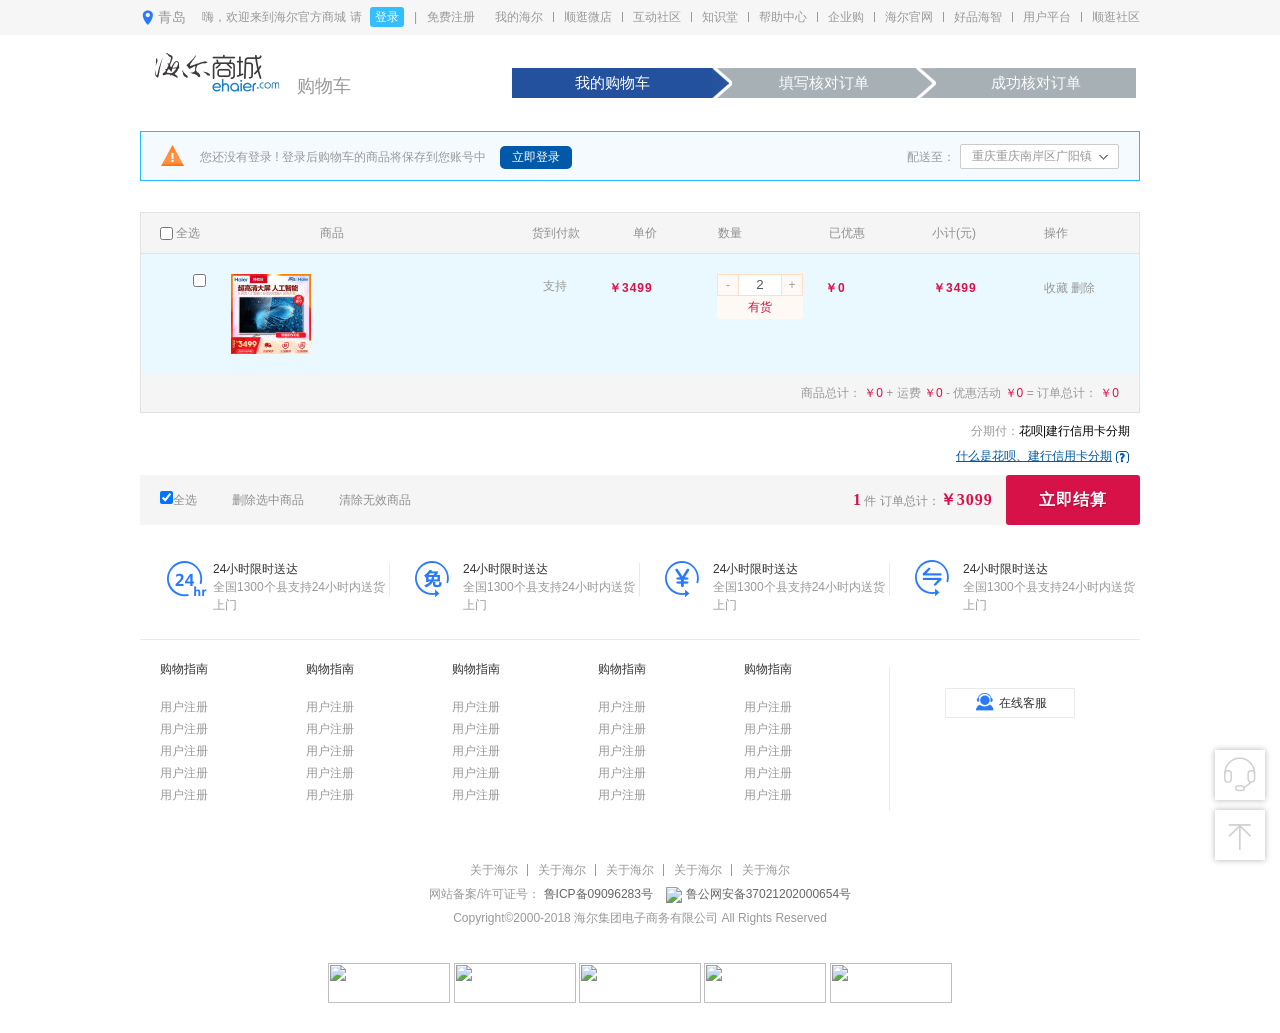
==== html/cartlist.html @ 0f706707 "first commit" ====
<!DOCTYPE html>
<html>
	<head>
		<meta charset="UTF-8">
		<title>购物车提示</title>
		<link rel="stylesheet" type="text/css" href="../css/index.css"/>
		<link rel="stylesheet" type="text/css" href="../css/content.css"/>
		<link rel="stylesheet" type="text/css" href="../css/cartlist.css"/>
	</head>
	<body>
		<!-- topbar  -->
		<div class="topbar">
			<div class="centerCon">
				<div class="location">
					<i></i>
					<span>青岛</span>
				</div>
				<ul class="topnav">
					<li class="li-login">嗨，欢迎来到海尔官方商城  请  <a href="login.html" target="_blank" class="login">登录</a>
						&nbsp;&nbsp;|&nbsp;&nbsp;
						<a href="register.html" target="_blank" class="register">免费注册</a>
					</li>
					<li><a href="#" target="_blank">我的海尔</a></li>
					<li class="links-ver"></li>
					<li><a href="#" target="_blank">顺逛微店</a></li>
					<li class="links-ver"></li>
					<li><a href="#" target="_blank">互动社区</a></li>
					<li class="links-ver"></li>
					<li><a href="konwledge.html" target="_blank">知识堂</a></li>
					<li class="links-ver"></li>
					<li><a href="#" target="_blank">帮助中心</a></li>
					<li class="links-ver"></li>
					<li><a href="enterprise.html" target="_blank">企业购</a></li>
					<li class="links-ver"></li>
					<li><a href="#" target="_blank">海尔官网</a></li>
					<li class="links-ver"></li>
					<li><a href="#" target="_blank">好品海智</a></li>
					<li class="links-ver"></li>
					<li><a href="#" target="_blank">用户平台</a></li>
					<li class="links-ver"></li>
					<li><a href="#" target="_blank">顺逛社区</a></li>
				</ul>
			</div>
		</div>
		<!-- header  -->
		<div class="head-wrap">
			<div class="centerCon">
				<div class="h1-site">
					<h1>
						<a href="#" title="海尔商城-买家电更省心" class="a-logo">
							<img src="../img/index/logo.png" alt="海尔商城-买家电更省心" style="width: 125px;height: 39px;"/>
						</a>
						<span class="s-slogo">
							购物车
						</span>
					</h1>
				</div>
				<div class="shopping-process">
					<div class="my-shopping">
						我的购物车
					</div>
					<span class="shopping-img"></span>
					<div class="my-order">
						填写核对订单
					</div>
					<span class="order-img"></span>
					<div class="my-success">
						成功核对订单
					</div>
				</div>
				
			</div>
		</div>
		<!--logining-->
		<div class="logining">
			<div class="centerCon">
				<div class="logining-up">
					<div class="logining-up-hd">
						<span class="l-img"></span>
						<span class="l-word">您还没有登录 ! 登录后购物车的商品将保存到您账号中</span>
						<span class="login-in">立即登录</span>
					</div>
					<div class="dispatching">
						<span>配送至：</span>
						<div class="area">重庆重庆南岸区广阳镇</div>
						<div class="classfiy">
							<div class="region clearfix">
								<div class="region-top">
									<span class="r-bg">广东</span>
									<span class="r-sq">揭阳</span>
									<span class="r-cq">惠来</span>
									<span class="r-rg">龙江</span>
								</div>
							</div>
							<div class="tags">
								<div class="provice current">
									<ul>
										<li>广东</li>
									</ul>
								</div>
								<div class="city">
									<ul>
										<li>揭阳</li>
									</ul>
								</div>
								<div class="country">
									<ul>
										<li>惠来</li>
									</ul>
								</div>
								<div class="regions">
									<ul>
										<li>龙江</li>
									</ul>
								</div>
							</div>
						</div>
					</div>
				</div>
			</div>
		</div>
		
		<!--new-list-->	
		<div class="new-list">
			<div class="centerCon">
				<div class="list-from">
					<div class="form-head">
						<ul>
							<li class="all-select"><input type="checkbox"/>全选</li>
							<li class="wares">商品</li>
							<li class="show-have">货到付款</li>
							<li class="shopping-cost">单价</li>
							<li class="quanlity">数量</li>
							<li class="benifit">已优惠</li>
							<li class="tatol-money">小计(元)</li>
							<li class="handle">操作</li>
						</ul>
					</div>
					<div class="form-body">
						<div class="list-check">
							<input type="checkbox" name="" id="" value="" />
						</div>
						<div class="g-details">
							<a href="#"><img src="../img/cartlist/list01.jpg" width="80px"/></a>
						</div>
						<div class="showHave">
							支持
						</div>
						<div class="unitPrice">
							￥3499
						</div>
						<div class="l-number">
							<div class="number-input">
				
        						<em class="list-sub">-</em>
        						<input type="text" value="2"/>
        						<em class="list-add">+</em>
        					
							</div>
							<div class="only">
								有货
							</div>
						</div>
						<div class="sub-total">
							￥0
						</div>
						<div class="all-total">
							￥3499
						</div>
						<div class="operation">
							<em>收藏</em>
							<strong>删除</strong>
						</div>
					</div>
					<div class="form-total">
						<div class="l-total">
							商品总计：
							<i>￥0</i>
							+ 运费
							<i>￥0</i>
							- 优惠活动
							<i>￥0</i>
							= 订单总计：
							<i>￥0</i>
						</div>
					</div>
				</div>
				<div class="huabei">
					<p><span>分期付：</span><span class="s-huabei">花呗|建行信用卡分期</span></p>
					<div class="a-huabei">
						<a href="#">什么是花呗、建行信用卡分期
							<div class="huabei-what">
								<em class="arrow-bg"></em>
								<p>
									<em>花呗分期</em>
									是阿里集团旗下蚂蚁小贷提供的先消费后分期还款的网购服务，您将进入支付宝的页面，完成最后的支付。
								</p>
								<p>
									<em>建行信用卡分期</em>
									是阿里集团旗下蚂蚁（需500元以上）使用的建行信用卡，支付安全由建行保障。归还方式也是与普通信用卡还款方式一致。由建行统一对用户解释和负责。小贷提供的先消费后分期还款的网购服务，您将进入支付宝的页面，完成最后的支付。
								</p>
						    </div>
						</a>
						
					</div>
				</div>
				<div class="banlance">
					<div class="banlance-left">
						<p class="Selectionping"><input type="checkbox" id="tag_box-1" checked="checked">全选</p>
						<p class="delShopping">删除选中商品</p>
						<p class="Invalidping">清除无效商品</p>
					</div>
					<div class="banlance-right">
						<div class="balance-right">
							<a class="conflict_Color">1</a> 件 订单总计：<a class="prace_all">￥3099</a>
							<a class="all-color">立即结算</a>
						</div>
					</div>
				</div>
			</div>
		</div>
		<!--footer--> 
        <div class="footer">
			<div class="centerCon">
				<div class="footerTop">
					<ul class="clearfix">
						<li>
							<a href="#">
								<i class="ico1"></i>
								<span>24小时限时送达</span>
								<p>全国1300个县支持24小时内送货上门</p>
							</a>
							<span></span>
						</li>
						<li>
							<a href="#">
								<i class="ico2"></i>
								<span>24小时限时送达</span>
								<p>全国1300个县支持24小时内送货上门</p>
							</a>
							<span></span>
						</li>
						<li>
							<a href="#">
								<i class="ico3"></i>
								<span>24小时限时送达</span>
								<p>全国1300个县支持24小时内送货上门</p>
							</a>
							<span></span>
						</li>
						<li>
							<a href="#">
								<i class="ico4"></i>
								<span>24小时限时送达</span>
								<p>全国1300个县支持24小时内送货上门</p>
							</a>
						</li>
					</ul>
				</div>
				<div class="footerCenter">
					<div class="service-help">
						<span></span>
						<dl>
							<dt>购物指南</dt>
							<dd><a href="#">用户注册</a></dd>
							<dd><a href="#">用户注册</a></dd>
							<dd><a href="#">用户注册</a></dd>
							<dd><a href="#">用户注册</a></dd>
							<dd><a href="#">用户注册</a></dd>
						</dl>
						<dl>
							<dt>购物指南</dt>
							<dd><a href="#">用户注册</a></dd>
							<dd><a href="#">用户注册</a></dd>
							<dd><a href="#">用户注册</a></dd>
							<dd><a href="#">用户注册</a></dd>
							<dd><a href="#">用户注册</a></dd>
						</dl>
						<dl>
							<dt>购物指南</dt>
							<dd><a href="#">用户注册</a></dd>
							<dd><a href="#">用户注册</a></dd>
							<dd><a href="#">用户注册</a></dd>
							<dd><a href="#">用户注册</a></dd>
							<dd><a href="#">用户注册</a></dd>
						</dl>
						<dl>
							<dt>购物指南</dt>
							<dd><a href="#">用户注册</a></dd>
							<dd><a href="#">用户注册</a></dd>
							<dd><a href="#">用户注册</a></dd>
							<dd><a href="#">用户注册</a></dd>
							<dd><a href="#">用户注册</a></dd>
						</dl>
						<dl>
							<dt>购物指南</dt>
							<dd><a href="#">用户注册</a></dd>
							<dd><a href="#">用户注册</a></dd>
							<dd><a href="#">用户注册</a></dd>
							<dd><a href="#">用户注册</a></dd>
							<dd><a href="#">用户注册</a></dd>
						</dl>
					</div>
					<div class="about-inf">
						<a href="#">
							<i></i>
							<span>在线客服</span>
						</a>
					</div>
				</div>
			</div>
		</div>
		<!-- copyright-mode -->
		<div class="copyright-mode">
			<div class="centerCon">
				<ul class="a-links">
					<li>
						<a href="#">关于海尔</a>
						<span></span>
					</li>
					<li>
						<a href="#">关于海尔</a>
						<span></span>
					</li>
					<li>
						<a href="#">关于海尔</a>
						<span></span>
					</li>
					<li>
						<a href="#">关于海尔</a>
						<span></span>
					</li>
					<li>
						<a href="#">关于海尔</a>
					</li>
				</ul>
				<p class="number">
					网站备案/许可证号：
					<a href="#">鲁ICP备09096283号</a>
					<img src="img/index/ghs.png"/>
					<a href="#"> 鲁公网安备37021202000654号</a>
				</p>
				<p class="number1">Copyright©2000-2018 海尔集团电子商务有限公司 All Rights Reserved</p>
				<p class="p-all-honor">
					<a href="#"><img src="img/index/imformation.png"/></a>
					<a href="#"><img src="img/index/information01.png"/></a>
					<a href="#"><img src="img/index/trademark.jpg"/></a>
					<a href="#"><img src="img/index/zhifubao.png"/></a>
					<a href="#"><img src="img/index/rz.jpg"/></a>
				</p>
			</div>
		</div>
		<!-- tipbar -->
		<div class="tipbar">
			<a href="#"></a>
			<a href="#"></a>
		</div>
		
		<script src="../js/jquery-3.2.1.min.js" type="text/javascript" charset="utf-8"></script>
		<script src="../js/index.js" type="text/javascript" charset="utf-8"></script>
		<script src="../js/cartlist.js" type="text/javascript" charset="utf-8"></script>
	
	</body>
</html>
---- css/index.css ----
body{
	font: 12px/1.5 Microsoft YaHei,tahoma,arial,Hiragino Sans GB,\\5b8b\4f53,sans-serif;
	color: #999;
	background: #f2f2f2;
}
*{
	padding: 0;
	margin: 0;
}
a{
	text-decoration: none;
	color: #999;
}
li{
	list-style: none;
}
img{
	border: none;
}
/*版心居中*/
.center{
	width: 1190px;
	margin: 0 auto;
}
/*清除浮动*/
.clearfix{
	zoom: 1;
}
.clearfix:after{
	content: '';
	clear: both;
	display: block;
}
/*mod头部*/
.mod-hd{
	height: 60px;
    line-height: 60px;
    border-radius: 10px 10px 0 0;
    padding: 0 18px;
    color: white;
}
.mod-bd{
	padding: 10px;
	background: white;
	overflow: hidden;
}	
/*横线，竖线*/
.fake-border-h,.fake-border-v{
	position: absolute;
    overflow: hidden;
    background-color: #eaeaea;
    z-index: 10;
}

/*topbar*/
.topbar{
	height: 35px;
	background-color: #f6f6f6;
	line-height: 35px;
}
.topbar a:hover{
	color: #2979ff;
}
.topbar .location{
	float: left;
}
.topbar .location i{
	display:inline-block;
	width: 15px;
    height: 20px;
	background: url(../img/index/index_new_icos.png) no-repeat 0 -1px;
	vertical-align: middle;
}
.topbar .location span{
	display:inline-block;
	font-size: 14px;
}
/*topnav*/

.topnav{
	float: right;
}

.topnav li.li-login{
	margin-right: 20px;
}
.topnav .login{
	display: inline-blockblock;
	padding: 3px 5px;
	background-color:#33beff ;
	color: #fff;
	border-radius: 3px;
	margin-left: 5px;
}
.topnav li{
	float: left;
}
.topnav li.links-ver{
	overflow: hidden;
    margin: 12px 10px 0;
    width: 1px;
    height: 10px;
    background-color: #999;
}
/*head-wrap*/
.head-wrap{
	padding-top: 33px;
	padding-bottom: 15px;
	background-color: #fff;
	position: relative;
}
.head-wrap a:hover{
	color: #2979ff;
}
.cart-wrap:hover a{
    color: #2979ff;
}
.cart-wrap:hover span{
    background: url(../img/index/index_new_icos.png) no-repeat -99px -231px;
}
.search-mod{
	position: relative;
}
.head-wrap .h1-site{
	float: left;
	padding: 0 0 0 15px;
}
.head-wrap .h1-site .s-slogo{
	display: inline-block;
	margin-left: 10px;
	vertical-align: top;
}

.head-wrap .all-search{
	width: 540px;
	margin: 0 auto;
	position: relative;
}
.head-wrap .all-search form .txt-search{
	width: 470px;
    height: 30px;
    line-height: 30px;
    border: 1px solid #2979ff;
    padding: 0 10px;
    vertical-align: middle;
    color: #999;
    border-radius: 0;
}
.head-wrap .all-search form .btn-search{
	display: inline;
    width: 50px;
    height: 32px;
    position: absolute;
    right: 0;
    border: none;
    vertical-align: middle;
    background:url(../img/index/index_new_icos.png) no-repeat -62px 1px #2979ff;
}

.head-wrap .all-search .hot-word{
	padding: 5px 0;
	overflow: hidden;
}
.head-wrap .all-search .hot-word a.a-word{
	color: #2979ff;
}
.head-wrap .all-search .hot-word a{
	margin-right: 10px;
}
.cart-wrap{
	position: absolute;
    top: 0px;
    right: 64px;
    z-index: 20;
}
.mini-cart{
	border: 1px solid #eaeaea;
    position: relative;
    width: 168px;
    height: 31px;
    text-align: center;
    line-height: 31px;
    z-index: 30;
    background-color: #fff;
}
.cart-wrap:hover .cart-ico{
	background: url(../img/index/index_new_icos.png) no-repeat -99px -231px;
}
.mini-cart span.cart-ico{
	display: inline-block;
	width: 15px;
    height: 15px;
    background: url(../img/index/index_new_icos.png) no-repeat -75px -232px;
    vertical-align: text-top;
    margin-right: 6px
}
.mini-cart i.shop-num{
	background-color: #f40;
    color: #fff;
    border-radius: 7px;
    position: absolute;
    min-width: 12px;
    text-align: center;
    padding: 1px;
    line-height: 12px;
    font-size: 12px;
    top: 5px;
    left: 124px;
    font-style:normal ;
}
.mini-cart-empty,.mini-cart-pop{
	/*display: none;*/
    position: absolute;
    background-color: #fffefe;
    z-index: 20;
    width: 310px;
    border: 1px solid #eaeaea;
    top: 32px;
    right: 64px;
}
.mini-cart-empty{
	display: none;
	padding: 15px;
    line-height: 30px;
    text-align: center;
}
.mini-cart-empty .cart-empty-ico{
	display: inline-block;
	vertical-align: middle;
 	width: 25px;
    height: 43px;
    background: url(../img/index/index_new_icos.png) no-repeat -99px -271px;
}
.mini-cart-pop{
	display: none;
}
.mini-cart-pop li{
    overflow: hidden;
    zoom: 1;
    padding: 12px 12px 10px;
    border-bottom: 1px solid #ececec;
    line-height: 1.5em;
    display: list-item;
}
.mini-cart-pop a{
	float: left;
}
.mini-cart-pop .good-title{
    width: 120px;
    height: 56px;
    overflow: hidden;
    min-height: 48px;
    margin: 0 0 0 10px;
    color: #333;
}
.price{
	float: right;
    min-width: 100px;
    height: 24px;
    text-align: right;
    color: #f40;
}
.em-price{
	font-size: 16px;
    font-weight: 400;
    padding: 0 2px;
}
.del{
	float: right;
    color: #999;
    cursor: pointer;
}
.li-mini-cart{
	background-color: #ececec;
}
.li-mini-cart p{
	float: left;
	color: #8f8f8f;
}
.li-mini-cart p i{
	font-weight: 700;
	font-style: normal;
	color: #666666;
}
.div-shop{
	float: right;
}
.shop-cart{
 	height: 24px;
    line-height: 24px;
    font-size: 12px;
    border-radius: 2px;
    padding: 0 11px;
    background-color: #2979ff;
    color: #FFFFFF;
}
.li-mini-cart:hover a{
	color: #FFFFFF;
}
/*navbar*/
.navbar{
	height: 41px;
	line-height: 40px;
	background-color: #2979ff;
}
.navbar a{
	color: #fff;
}
.navbar .center>ul>li{
	float: left;
	font-size: 14px;
	font-weight: bold;
}
/*第一个li*/
.navbar .goods-category{
    width: 144px;
    line-height: 40px;
    position: relative;
    z-index: 100;
    background: rgba(0,0,0,0.4);
    padding-left:15px ;
    cursor: pointer;
    margin-right: 15px;
}
.navbar  .goods-category .goods-ico{
	display: block;
	position: absolute;
	width: 25px;
	height: 25px;
	right: 15px;
	top:10px;
	background: url(../img/index/index_new_icos.png) no-repeat -33px 0px;
}
/*第一个li下面的ul列表*/
.navbar  .goods-category>ul{
	width: 192px;
/*	height: 430px;*/
    line-height: 40px;
	position: absolute;
	left: 0;
	font-size: 14px;
	background:rgba(0,0,0,.4) ;
	padding: 17px 0px;
	font-weight: normal;
	   
}
.navbar  .goods-category>ul>li{
	position: relative;
	padding-left:12px ;
	width: 192px;
    height: 36px;
    line-height: 36px;
    box-sizing: border-box;
}
.navbar  .goods-category>ul>li:hover{
	background: rgb(245,245,245);
}
.navbar  .goods-category>ul>li:hover a{
	color:rgb(0,0,0);
}
.navbar  .goods-category>ul>li i{
	width: 8px;
    height: 13px;
    position: absolute;
    right: 10px;
    top: 12px;
    background: url(../img/index/index_new_icos.png) left top no-repeat;

}
.show{
	height: 430px;
	width: 0px;
    position: absolute;
    left: 192px;
    top: 41px;
    overflow: hidden;
    background: 0 0;
    background: white;
    /*display: none;*/
}
.show a{
	color: #666;
	font-weight: normal;
	font-size: 12px;
}
.show .ul-left,.ul-right1{
	width: 207px;
	float: left;
	padding-top: 5px;
}
.show .ul-left li{
	width: 207px;
    height: 50px;
}
.show .ul-left li a{
	width: 100%;
    height: 50px;
    line-height: 50px;
    display: block;
}
.show .ul-right{
	width: 240px;
	float: left;
}

.ul-right li{
	width: 232px;
    height: 104px;
    background: #FFF;
    border: 4px solid #f0f0f0;
    float: left;
    border-bottom: none;
}
.ul-right li span{
	width: 60px;
    height: 20px;
    color: #fff;
    display: block;
    text-align: center;
    line-height: 20px;
    margin: 0 auto 1px;
}
.g-name{
	width: 90px;
    display: inline-block;
    margin: 8px 0 6px;
    height: 36px;
    overflow: hidden;
    font-style: normal;
}
.g-recommend{
	line-height: 1.6em;
}
.g-price{
	display: block;
	font-style: normal;
}
.red{
	background: #d71247;
}
.show .ul-left img{
	height: 34px;
	width: 34px;
	display: inline-block;
    margin: 5px 28px 0;
    float: left;
}
.show .ul-right img{
	height: 70px;
	width: 70px;
    margin: 0 28px 0 17px;
    float: left;
}
.ul-right1 img{
	height: 34px;
	width: 34px;
	margin: 5px 28px 0;
    float: left;
}
.ul-right1 li{
	width: 207px;
    height: 50px;
}
.ul-right1 li a{
	width: 100%;
    height: 50px;
    line-height: 50px;
    display: block;
}
.ul-left b{
	font-size: 14px;
    display: block;
    margin: 5px 0 10px 35px;
    line-height: 1.8;
}
/*其余的li*/
.navbar ul.goods-list>li{
	padding: 0 24px;
	position: relative;
}
.hot-ico,.vip-ico,.new-ico{
	display: block;
    width: 18px;
    height: 15px;
    position: absolute;
    top: 9px;
    right: 5px;
}
.navbar ul>li .hot-ico{
	background: url(../img/index/index_new_icos.png) no-repeat 0px -596px;
}
.navbar ul>li .new-ico{
	background: url(../img/index/index_new_icos.png) no-repeat 0px -623px;
}

.navbar ul>li .vip-ico{
	background: url(../img/index/index_new_icos.png) no-repeat 0px -648px;
}
/*bg-main*/
.bg-main{
	padding-bottom: 30px;
	overflow: hidden;
	background: #f2f2f2;
}
/*viewpager-box*/
.viewpager-box{
	width: 952px;
	height: 430px;
	overflow: hidden;
	position: relative;
	float: left;
}
.viewpager{
	width: 9999px;
	position: relative;
	left: 0;
}
.viewpager li{
	float: left;
}
.viewpager-num{
	position: absolute;
	bottom: 10px;
	left: 50%;
	margin-left: -103px;
	width: 176px;
	padding: 1px 15px;
	height: 15px;
	background-color: rgba(255,255,255,.5);
	border-radius: 50px;
}
.viewpager-num li{
	float: left;
	margin: 1px 5px 0;
    width: 12px;
    height: 12px;
    background: #b6b6b6;
    border-radius: 50%;
    cursor: pointer;
}
.viewpager-num li.current{
	background: #ff4949;
}
.viewpager-box span{
   position: absolute;
    top: 50%;
    margin-top: -30px;
    width: 20px;
    height: 60px;
    opacity: .85;
    filter: alpha(opacity=85);
    cursor: pointer;
}
.vleft{
	left: 210px;
	background: url(../img/index/index_new_icos.png) no-repeat -125px -31px;
}
.vright{
	right: 0;
	background: url(../img/index/index_new_icos.png) no-repeat -158px -31px;
	
}
/*登录注册页面*/
.right-login{
	width: 230px;
	float: right;
    margin-top: 1px;
    background-color: #fff;
}
.user-inf{
	padding: 10px;
    text-align: center;
}
.user-img{
	width: 66px;
    height: 66px;
    margin: 0 auto;
    overflow: hidden;
}
.user-inf p{
    width: 190px;
	text-align: center;
    height: 20px;
    line-height: 20px;
    padding: 5px 10px 0;
    color: #999;
    overflow: hidden;
}
.user-button{
	text-align: center;
    padding: 9px 0 0;
}
.user-button a{
	display: inline-block;
 	height: 24px;
    line-height: 24px;
    font-size: 12px;
    border-radius: 2px;
    padding: 0 11px;
    background-color: #2979ff;
    color: #fff;
    margin: 0 5px;
}
.member-inf{
	border-bottom: 1px #eaeaea solid;
    height: 61px;
    border-top: 1px #eaeaea solid;
    overflow: hidden;
}
.member-inf a{
	width: 50%;
    padding: 8px 0;
    text-align: center;
    margin-left: -1px;
    border-left: 1px #eaeaea solid;
    color: #666;
    float: left;
}
.member-inf a i{
	display: inline-block;
	vertical-align: middle;
    width: 28px;
    height: 22px;
    margin-bottom: 5px;
}
.club i{
	background: url(../img/index/index_new_icos.png) no-repeat 0 -40px;
}
.store i{
	background: url(../img/index/index_new_icos.png) no-repeat 0 -73px;
}
.notice-inf{
	padding: 0 10px 10px;
}
.notice-hd{
	height: 32px;
    line-height: 32px;
    border-bottom: 1px #eaeaea solid;
}
.notice-hd span{
	float: left;
    border-bottom: 1px #2979ff solid;
    color: #333;
}
.notice-hd a{
	float: right;
	color: #666;
}
.notice-bg{
	padding-top: 8px;
}
.notice-bg li{
	width: 100%;
	height: 22px;
	line-height: 22px;
	overflow: hidden;
	text-overflow: ellipsis;
}
.service-list{
 	border-top: 1px #eaeaea solid;
    overflow: hidden;
}
.service-list li{
	float: left;
    height: 40px;
    line-height: 40px;
    border-right: 1px #eaeaea solid;
    border-bottom: 1px #eaeaea solid;
    width: 50%;
    margin-right: -1px;
    text-align: center;
}
.service-list i{
	width: 25px;
    height: 25px;
    margin-right: 3px;
    display: inline-block;
    vertical-align: middle;
}
.ser_1 i{
	background: url(../img/index/index_new_icos.png) no-repeat 0 -131px;
}
.ser_2 i{
	background:  url(../img/index/index_new_icos.png) no-repeat -36px -131px;
}
.ser_3 i{
	background:  url(../img/index/index_new_icos.png) no-repeat 0 -164px;
}
.ser_4 i{
	background:  url(../img/index/index_new_icos.png) no-repeat -36px -164px;
}
.member-inf a:hover{
	color: #2979ff;
}
.member-inf .club:hover i{
	background: url(../img/index/index_new_icos.png) no-repeat -36px -40px;
}
.member-inf .store:hover i{
	background: url(../img/index/index_new_icos.png) no-repeat -36px -73px;
}
.notice-inf a:hover{
	color: #2979ff;
}
.service-inf a:hover{
	color: #2979ff;
}
/*bg01*/
.bg01{
	background: #f2f2f2;
}
/*hot-ul*/
.hot-ul{
	margin-top: 30px;
	margin-bottom: 30px;
}
.hot-ul ul{
	margin-left: -10px;
	height: 150px;
}
.hot-ul ul li{
	float: left;
	width: 290px;
    height: 150px;
    overflow: hidden;
    position: relative;
    margin-left: 10px; 
}
.hot-ul ul li img{
	display: inline-block;
	vertical-align: middle;
	width: 300px;
	height: 150px;
	transition: transform 0.2s; 
}
.hot-ul ul li:hover img{
	transform: translateX(-10px);
}
/*jptj-mod*/
.jptj-mod .mod-hd{
	background: #2979ff;
}
.jptj-mod .mod-hd i{
	display: inline-block;
	vertical-align: middle;
	height: 32px;
	width: 32px;
	background: url(../img/index/index_new_icos.png) no-repeat -37px -231px;
}
.jptj-mod .mod-hd h2{
	font-size: 18px;
	font-weight: 400;
}
.jptj-mod .mod-bd{
	padding: 10px;
	background: white;
	overflow: hidden;
}
.jptj-mod .mod-bd img{
	float: left;
	transition: transform 0.4s; 
}
.jptj-mod .mod-bd img:hover{
	transform: translateX(4px);
}
.jptj-mod .mod-bd .jp-banner img:hover{
	transform: translateX(-4px);
}
.jptj-mod .mod-bd .jp-banner{
	width: 230px;
	height: 400px;
	float: left;
}
.jptj-mod .mod-bd ul{
	float: right;
	overflow: hidden;
    width: 930px;
    position: relative;
    z-index: 5;
    background: white;
}
.jptj-mod .mod-bd ul li{
	float: left;
	width: 270px;
	padding: 20px;
}
.jptj-mod .mod-bd .fake-border-h{
	width: 1px;
	padding: 0;
	height: 100%;
}
.jptj-mod .mod-bd .fh1{
	left: 309px;
}
.jptj-mod .mod-bd .fh2{
	left: 618px
}
.jptj-mod .mod-bd .fake-border-v{
	top: 200px;
	width: 930px;
	height: 1px;
	padding: 0;
}
.jptj-mod .mod-bd ul li a{
	float: left;
}
.jptj-mod .mod-bd ul li a:nth-of-type(1){
	height: 135px;
	width: 135px;
	margin: 20px 20px 0 0;
}
.jptj-mod .mod-bd ul li a:nth-of-type(2){
	width: 112px;
	height: 36px;
	margin: 50px 0 12px 0;
}
.jptj-mod .mod-bd ul li a:nth-of-type(2):hover{
	color: #2979FF;
}
.jptj-mod .mod-bd ul li span i{
	font-family: arial;
    font-weight: 400;
    font-size: 12px;
    color: #ff4949;
}
.jptj-mod .mod-bd ul li span span{
	font-size: 14px;
    color: #ff4949;
}
/*channals-mod*/
.channals-mod{
	overflow: hidden;
	margin-top: 30px;
	margin-bottom: 30px;
}
.channals-mod a:hover{
	color: #2979FF;
}
.channals-mod a:hover p{
	color: #2979FF;
}
.channals-mod a:hover .link-btn{
	color: #2979FF;
	border: 1px solid #2979FF;
}
/*link-block-wrap图片高度*/
.chn1 .link-block-wrap img{
	height: 90px;
	width: 90px;
	float: right;
	 transition: transform 0.4s;
}
.chn1 .link-block-wrap img:hover{
	transform:translateX(-4px);
}
.link-block-wrap{
	position: relative;
} 
.chn1,.chn2,.chn3{
	float: left;
	width: 390px;
	margin-right: 10px;
}
.chn1 .mod-hd{
    background-color: #7aa58f;
}
.chn1 .fake-border-v{
	top: 126px;
	height: 1px;
	width: 100%;
}
 .link-block-wrap a{
	display: block;
    padding: 18px 0;
    position: relative;
    overflow: hidden;
}
.bg{	
	display: inline-block;
	width: 2px;
    height: 14px;
    margin-right: 4px;
    background-color: #2979ff;
    vertical-align: middle;
}
 .link-block-wrap a{
	color: #666;
}
.title{
	margin-right: 100px;
    color: #999;
    padding: 0 15px 0 8px;
    position: relative;
    z-index: 100;
    height: 36px;
    overflow: hidden;
    text-overflow: ellipsis;
    display: -webkit-box;
    -webkit-line-clamp: 2;
    -webkit-box-orient: vertical;
}
 .chn-bot-cover{
	margin-top: 10px;
}
 .chn-bot-cover img{
	width: 180px;
    height: 240px;
    transition: transform 0.3s;
}
 .chn-bot-cover img:hover{
 	transform: translateX(-6px);
 }
 .chn-bot-cover a:nth-of-type(1){
	float: left;
}
 .chn-bot-cover a:nth-of-type(2){
	float: right;
}
.chn2 .mod-hd{
	background: #9aa76f;
}
.chn2 .mod-bd .link-block-wrap{
	margin-bottom: 22px;
}
.chn2 .mod-bd .link-block-wrap img{
	width: 135px;
    height: 150px;
    float: right;
    transition: transform 0.4s;
}
.chn2 .mod-bd .link-block-wrap img:hover{
	transform: translateX(-4px);
}
.link-btn{
    border: 1px solid #9aa76f;
    height: 24px;
    line-height: 24px;
    color: #9aa76f;
    padding: 0 10px;
    border-radius: 2px;
    float: left;
    margin-left: 10px;
    margin-top: 60px;
}
.chn3{
	margin-right: 0px;
}
.chn3 .mod-hd{
	background: #c8af64;
}
.chn3 .fake-border-h{
	top: 10px;
	left: 185px;
	height: 100%;
	width: 1px;
}
.chn3 .fake-border-v{
	top: 256px;
	height: 1px;
	width: 100%;
}
.chn3 .mod-bd .link-block-wrap{
	overflow: hidden;
}
.chn3 .mod-bd .link-block-wrap a{
	float: left;
	width: 50%;
    height: 210px;
    margin-top: 7px;
}
.chn3 .mod-bd .link-block-wrap a p{
	margin-right: 0px;
}
.chn3 .mod-bd img{
	width: 160px;
    height: 120px;
    margin-top: 40px;
    
}

/*good-product*/
.good-product{
	margin-bottom: 30px;
}
.good-product a:hover{
	color: #2979FF;
}
.good-product .good-product-ul li:first-child a{
	color: #2979FF;
}

.good-product a:hover span{
	color: #2979FF;
}
.good-product .mod-hd{
	position: relative;
	height: 46px;
    line-height: 46px;
    background: #fff;
}
.good-product .mod-hd h2{
	position: absolute;
    height: 56px;
    top: -10px;
    line-height: 56px;
    background-color: #2979ff;
    border-radius: 10px 10px 0 0;
    padding: 0 18px;
    float: left;
}
.good-product .mod-hd h2 span{
	font-size: 18px;
	font-weight: 400;
}
.good-product .mod-hd h2 i{
	display: inline-block;
	vertical-align: middle;
	width: 32px;
    height: 32px;
    margin-right: 6px;
    background: url(../img/index/index_new_icos.png) no-repeat 0 -270px;
}
.good-product-ul{
	float: left;
	margin-left: 156px;
}
.good-product-ul li{
	float: left;
    position: relative;
    border-bottom: 2px #eaeaea solid;
    margin-left: -1px;
}
.good-product-ul li.current{
	border-color: #2979FF;
}

.good-product-ul li a{
	float: left;
    width: 125px;
    text-align: center;
}
.good-product-ul li i{
	width: 25px;
    height: 40px;
    overflow: hidden;
    display: inline-block;
    vertical-align: middle;
}
.good-ico1{
	background: url(../img/index/index_new_icos.png) no-repeat -25px -402px;
}
/*.good-product-ul li:hover .good-ico1{
    background-position-y:-356px;
}*/
.good-ico2{
	background: url(../img/index/index_new_icos.png) no-repeat 0px -356px;
}
/*.good-product-ul li:hover .good-ico2{
    background-position-y:-402px;
}*/
.good-ico3{
	background: url(../img/index/index_new_icos.png) no-repeat -50px -356px;
}
/*.good-product-ul li:hover .good-ico3{
    background-position-y:-402px;
}*/
.good-ico4{
	background: url(../img/index/index_new_icos.png) no-repeat -75px -356px;
}
/*.good-product-ul li:hover .good-ico4{
    background-position-y:-402px;
}*/
.good-ico5{
	background: url(../img/index/index_new_icos.png) no-repeat -100px -356px;
}
/*.good-product-ul li:hover .good-ico5{
    background-position-y:-402px;
}*/
.good-ico6{
	background: url(../img/index/index_new_icos.png) no-repeat -125px -356px;
}
/*.good-product-ul li:hover .good-ico6{
    background-position-y:-402px;
}*/
.good-ico7{
	background: url(../img/index/index_new_icos.png) no-repeat -175px -356px;
}
/*.good-product-ul li:hover .good-ico7{
    background-position-y:-402px;
}*/
.good-ico8{
	background: url(../img/index/index_new_icos.png) no-repeat -150px -356px;
}
/*.good-product-ul li:hover .good-ico8{
    background-position-y:-402px;
}*/
.good-product-ul .links-ver{
	position: absolute;
    top: 12px;
    left: 0;
    height: 23px;
    background-color: #e0e0e0;
    margin: 0;
    vertical-align: middle;
    overflow: hidden;
    display: inline-block;
    width: 1px;
}
.good-product .mod-bd{
	background: #fff;
	overflow: inherit;
}
.good-product1{
	
}
.product-cover{
	float: left;
    width: 220px;
}
.product-cover img{
	width: 230px;
    height: 332px;
    transition: transform 0.4s;	
}
.product-cover img:hover{
	transform: translateX(-8px);
}
.product-list{
	position: relative;
    float: right;
    width: 940px;
}
.product-list .fake-border-h{
	 top: 15px;
    height: 100%;
    width: 1px;
}
.fh1{
	left: 235px;
}
.fh2{
	left: 470px;
}
.fh3{
	left: 705px;
}

.product-list .fake-border-v{
	width: 100%;
	height: 1px;
	top: 176px;
}
.product-list ul li{
    float: left;
    width: 235px;
    height: 166px;
    position: relative;
}
.product-list ul li img{
	width: 110px;
	height: 110px;
	transition: transform 0.4s;
}
.product-list ul li img:hover{
	transform: translateX(-4px);
}
.product-list ul li span{
	display: block;
	width: 112px;
	color: #666666;
	height: 36px;
	margin-top: 25px;
	margin-left: 30px;
	overflow: hidden;
    text-overflow: ellipsis;
    display: -webkit-box;
    -webkit-line-clamp: 2;
    -webkit-box-orient: vertical;
}
.product-list ul li p{
	font-size: 14px;
    color: #ff4949;
    margin-left: 30px;
    margin-top: 12px;
    float: left;
}
.product-list ul li a:nth-of-type(2){
	float: right;
}
.good-product1{
	display: none;
}
div.goodsShow{
	display: block;
}
/*saying*/
.saying .mod-hd{
	background: #2979ff;
}
.saying .mod-hd i{
	height: 32px;
	width: 32px;
	display: inline-block;
	vertical-align: middle;
	background: url(../img/index/index_new_icos.png) no-repeat -41px -271px;
}
.saying .mod-hd span{
	font-size: 18px;
	font-weight: 400;
}
.saying .mod-hd img{
	width: 290px;
    height: 250px;
}
.saying .mod-bd{
	padding-left: 0;
	padding-right: 0;
	background: transparent;
}
.topic-wrap{
	width: 100%;
	overflow: hidden;
	position: relative;
}
.topic-wrap ul{
	width: 9999px;
	position: relative;
	left: 0;
}
.topic-wrap ul li{
	/*transition: height linear .3s;*/
    margin-right: 10px;
    float: left;
    width: 290px;
    background-color: #fff;
    padding-bottom: 10px;
    overflow: hidden;
    background: white;
}
.topic-wrap ul li a:nth-of-type(1){
	width: 290px;
    height: 250px;
    overflow: hidden;
}
.topic-wrap ul li a:nth-of-type(2){
	display: block;
    margin: 10px 0;
    padding: 0 10px;
}
.link-wrap{
	height: 24px;
    line-height: 24px;
    overflow: hidden;
}
.titleTop{
	display: inline-block;
	float: left;
    width: 60%;
    overflow: hidden;
    white-space: nowrap;
    text-overflow: ellipsis;
}
.priceTop{
	display: inline-block;
	float: right;
    font-size: 12px;
    color: #ff4949;
}
.time{
	padding: 0 10px;
    line-height: 24px;
    text-align: right;
}
.topic-wrap ul li a:nth-of-type(2) p{
	clear: both;
	overflow: hidden;
    text-overflow: ellipsis;
    display: -webkit-box;
    -webkit-line-clamp: 2;
    -webkit-box-orient: vertical;
    height: 36px;
    margin: 10px 0;
}
.topic-wrap ul li:hover .titleTop{
	color: #2979FF;
}
.topic-wrap ul li:hover a p{
	color: #2979FF;
}
.topic-wrap ul li:hover{
	    box-shadow: 0 0 6px #aaa;
}
.topic-wrap ul li img{
	transition: transform 1s;
}
.topic-wrap ul li:hover img{
	transform: scale(1.05);
}
.topic-wrap>span{
	top: 120px;
    width: 22px;
    height: 50px;
    position: absolute;
    z-index: 100;
    cursor: pointer;
}
.left{
	background: url(../img/index/index_new_icos.png) no-repeat -42px -304px;
	left: 0;
	top: 50%;
	margin-top: -25px;
}
.right{
	background: url(../img/index/index_new_icos.png) no-repeat -65px -304px;
	right: 0;
	top: 50%;
	margin-top: -25px;
}
/*recommend-mode*/
.recommend-mode{
	margin-top: 20px;
}
.recommend-mode .mod-hd{
	background: #2979FF;
}
.recommend-mode .mod-bd{
	padding-left: 0;
	padding-right: 0;
}
.recommend-mode .mod-hd i{
	margin-left: 20px;
	display: inline-block;
	vertical-align: middle;
	width: 32px;
    height: 32px;
    background: url(../img/index/index_new_icos.png) no-repeat 0 -313px;
}
.recommend-mode .mod-hd span{
	color: #fff;
    font-size: 18px;
    font-weight: 400;
}
.recommend-mode .mod-bd {
	background: transparent;
}
.recommend-mode .mod-bd ul li{
	margin-right: 10px;
    width: 230px;
    padding-bottom: 10px;
    float: left;
    background: white;
    margin-top: 10px;
}
.recommend-mode .mod-bd ul li:nth-of-type(5){
	margin-right: 0px;
}
.recommend-mode .mod-bd ul li:nth-of-type(10){
	margin-right: 0px;
}
.dis-link{
	padding: 10px;
}
.dis-link img{
	display: block;
    margin: 17px auto;
    transition: transform 1s;
}
.recommend-mode .mod-bd ul li:hover img{
	transform: translateY(-5px);
}
.recommend-mode .mod-bd ul li:hover p{
	color: #2979FF;
}
.recommend-mode .mod-bd ul li:hover{
	 box-shadow: 0 0 6px #aaa;
}
.recommendTitle{
	 padding: 0 10px;
	 height: 36px;
	 overflow: hidden;
    text-overflow: ellipsis;
    display: -webkit-box;
    -webkit-line-clamp: 2;
    -webkit-box-orient: vertical;
}
.recommendPrice{
	font-size: 14px;
	color: #ff4949;
	margin-left: 10px;
}
/*footer*/
.footer{
	margin-top: 30px;
	background: white;
}
.footerTop ul{	
	width: 100%;
    padding: 35px 0 25px;
    border-bottom: 1px #eaeaea solid;
    overflow: hidden;
}
.footerTop ul li{
	width: 25%;
    position: relative;
    float: left;
}
.footerTop ul li a{
	display: block;
    padding-left: 25px;
}
.footerTop ul li i{
    width: 43px;
    height: 43px;
    float: left;
    margin-right: 5px;
}
.footerTop ul li>span{
	display: inline-block;
	overflow: hidden;
	position: absolute;
    height: 33px;
    width: 1px;
    vertical-align: middle;
    margin: 0;
    right: 0;
    top: 3px;
    color: #666;
    background-color: #eaeaea;
}
.footer ul li a span{
	color: #333;
}
.ico1{
	background: url(../img/index/index_new_icos.png) no-repeat 0 -444px;
}
.ico2{
	background: url(../img/index/index_new_icos.png) no-repeat -50px -444px;
}
.ico3{
	background: url(../img/index/index_new_icos.png) no-repeat -97px -444px;
}
.ico4{
	background: url(../img/index/index_new_icos.png) no-repeat -144px -444px;
}
.footerCenter{
	padding: 20px 0 40px;
	 overflow: hidden;
}
.footerCenter a:hover{
	color: #2979FF;
}
.service-help{
    float: left;
    width: 73%;
    position: relative;
    padding-left: 2%;
}
.service-help span{
	display: inline-block;
	position: absolute;
    background-color: #eaeaea;
    height: 144px;
    right: 0;
    top: 7px;
    margin: 0;
    width: 1px;
    color: #666666;
}
.service-help dl{
	float: left;
    width: 20%;
}
.service-help dt{
	color: #333;
    margin-bottom: 18px;
}
.service-help dd{
	line-height: 22px;
}
.about-inf{
	float: left;
    width: 24%;
    padding: 28px 0 0;
}
.about-inf a{
	display: block;
    width: 128px;
    height: 28px;
    line-height: 28px;
    margin: 0 auto 24px;
    border: 1px solid #eaeaea;
    text-align: center;
    color: #333333;
}
.about-inf a i{
	width: 22px;
    height: 22px;
    display: inline-block;
    vertical-align: middle;
    background: url(../img/index/index_new_icos.png) no-repeat -72px -201px;
}
/*copyright-mode*/
.copyright-mode{
	margin-top: 15px;
}
.a-links{
	margin-bottom: 10px;
    margin: 0 auto;
    text-align: center;
    width: 360px;
    overflow: hidden;
}
.a-links li{
	float: left;
	padding: 0 10px;
	position: relative;	
}
.a-links li span{
	display: inline-block;
	position: absolute;
	height: 12px;
	width: 1px;
	background: #999;
	right: 0;
	top: 3px;
}
.number,.number1,.p-all-honor{
	margin: 6px 0;
    text-align: center;
    color: #999;
}
.number img{
	display: inline-block;
	vertical-align: middle;
	margin-left: 10px;
}
.number a{
	color: #666;
}
.p-all-honor{
	margin-top: 36px;
	margin-bottom: 30px;
}
.p-all-honor img{
	width: 122px;
    height: 40px;
    display: inline-block;
    vertical-align: middle;
}
.copyright-mode a:hover{
	color: #2979FF;
}
/*tipbar*/
.tipbar{
	position: fixed;
    right: 5px;
    bottom: 40px;
    width: 60px;
    z-index: 100;
}
.tipbar a:nth-of-type(2){
	display: block;
	height: 50px;
	width: 50px;
	background-color: #fff;
    opacity: .9;
	background: url(../img/index/index_new_icos.png) no-repeat right -191px;
	box-shadow: 0 0 6px #aaa;
}
.tipbar a:nth-of-type(1):hover{
	background: url(../img/index/index_new_icos.png) no-repeat right -288px;
}
.tipbar a:nth-of-type(2):hover{
	background: url(../img/index/index_new_icos.png) no-repeat right -148px;
}
.tipbar a:nth-of-type(1){
	display: block;
	height: 50px;
	width: 50px;
	margin-bottom: 10px;
    background-color: #fff;
    opacity: .9;
	background: url(../img/index/index_new_icos.png) no-repeat right -238px;
	    box-shadow: 0 0 6px #aaa;
}
---- css/content.css ----
/*版心*/
.centerCon{
	width: 1000px;
	margin: 0 auto;
}

/*搜索栏*/
.hot-search{
	margin-left: 20px;
}
.all-search .hot-search input.txt-search{
	width: 418px;
}
.all-search .hot-search input.btn-search{
	right: 30px;
}
.hot-word{
	margin-left: 20px;
}
/*购物车*/
.cart-wrap{
	right: 0;
}
.mini-cart-empty{
	right: 0;
}
.mini-cart-pop{
	right: 0;
}
/*导航条*/
.navbar ul.goods-list>li{
	float: left;
}
.goods-list{
	font-size: 14px;
	font-weight: bold;
}
.goods-category a{
	font-weight: normal;
	font-size: 14px;
}


/*bigwrapper*/
.bigwrapper{
	color: #666;;
}
/*location*/
.now-location{
	line-height: 30px;
    padding: 5px 4px;
    clear: both;
    color: #666;
}
.now-location a{
	margin: 0 4px;
	color: #666;
}
.now-location a:hover{
	color: #2979ff;
}
.now-location .now-goods{
	color: #d71249;
    font-weight: 700;
    margin: 0 4px;
}
/*product-info-box*/
.product-info-box{
	position: relative;
    z-index: 2;
}
/**/
.big-show{
	position: absolute;
    /*visibility: hidden;*/
   display: none;
    /*top: -1px;*/
    left: 392px;
    width: 400px;
    height: 400px;
    background: #fff;
    border: 1px solid #ddd;
    overflow: hidden;
    z-index: 33;
}
/*product-picture*/
.product-picture{
	float: left;
    width: 384px;
}
.picture-show{
	position: relative;
	border: 1px solid #ddd;
    width: 382px;
    height: 405px;
    padding-top: 1px;
    text-align: center;
    /*font-size: 0em;*/
}
.bigImg{
	position: absolute;

}
.picture-box{
	position: relative;
}
.picture-box img{
	width: 380px;
	height: 380px;
	display: none;
}
.picture-box img.show01{
	display: block;
}
.zoomplepopup{
	position: absolute;
	width: 149.219px;
    height: 148.438px;
    left: 129.5px;
    top: 60px;
    display: none;
    background: #fff;
    border: 1px solid #e9493d;
    overflow: hidden;
    opacity: 0.5;
    filter: alpha(opacity = 50);
    z-index: 10;
    cursor: move;
}

.btn-play{
	position: absolute;
	width: 51px;
    height: 51px;
    bottom: 5px;
    left: 5px;
    background: url(../img/content/video-icos.png) no-repeat left top;
}
.btn-del{
	position: absolute;
	width: 28px;
    height: 28px;
    background: url(../img/content/video-icos.png) no-repeat right top;
    right: 5px;
    top: 5px;
    z-index: 22;
}
.picture-show a{
	position: absolute;
    width: 80px;
    background-color: #fff;
    background: url(../img/content/sprite-product.png) no-repeat -96px -96px;
    height: 25px;
    line-height: 25px;
    right: 0px;
    bottom: 0px;
    text-indent: 18px;
    color: #d71249;
    font-size: 12px;
}
.picture-lubo{
	position: relative;
    padding: 15px 29px 0;
    width: 325px;
    overflow: hidden;
}
.srcoll-picture{
	position: relative;
	width: 325px;
	overflow: hidden;
}
.picture-lubo ul{
	width: 99999px;
	position: relative;
}
.picture-lubo ul li{
	float: left;
    width: 65px;
    height: 70px;
    text-align: center;
}
.picture-lubo span{
	display: block;
	width: 24px;
    height: 40px;
    top: 50%;
	margin-top: -20px;
    position: absolute;
}
.pre{
	left: 0;
	background: url(../img/content/sprite-product.png) no-repeat -1px -95px;
}
.pre:hover{
	background-position: -31px -95px;
}
.next{
	right: 0;
	background: url(../img/content/sprite-product.png) no-repeat 3px -145px;
}
.next:hover{
	background-position: -27px -145px;
}
.p-share{
	 clear: both;
    padding: 12px 0 0;
}
.s-share a{
	display: inline-block;
    display: -moz-inline-stack;
  	height: 16px;
  	width: 16px;
  	margin-right: 3px;
    vertical-align: middle;
}
.s-share a:nth-of-type(1){
	background: url(../img/content/sprite-share.png) no-repeat -16px 0;
}
.s-share a:nth-of-type(2){
	background: url(../img/content/sprite-share.png) no-repeat 0 0;
}
.s-share a:nth-of-type(3){
	background: url(../img/content/sprite-share.png) no-repeat -32px 0;
}
.s-share a:nth-of-type(4){
	background: url(../img/content/sprite-share.png) no-repeat -80px 0;
}
.p-share>a{
	margin: 0 0 0 40px;
    display: -moz-inline-stack;
    display: inline-block;
    height: 24px;
    line-height: 24px;
    /*background-position: 0 -250px;*/
    padding: 0 0 0 28px;
    vertical-align: middle;
    background: url(../img/content/sprite-product.png) no-repeat 0 -250px;
}
/*product-info*/
.product-info{
	float: right;
	width: 605px;
}
.product-info h1{
	font-size: 1.4em;
    font-family: 微软雅黑;
    color: rgb(0, 0, 0);
    padding: 0px 0px 8px;
}
.product-info h2{
	font-size: 1.17em;
    color: #d71249;
    line-height: 1.4em;
}
.product-info h2 a{
	color: #666;;
}
.product-info h2 a:hover{
	color: #2979FF;;
}
.product-info h3{
	border: 1px dashed #ddd;
    line-height: 1.4em;
    margin: 10px 0;
    padding: 6px;
    font-weight: normal;
    font-size: 1em;
}
.details{
	height: 121px;
	width: 100%;
	padding-top: 2px;
	position: relative;
}
.details ul li{
	line-height: 22px;
    clear: both;
    
}
.details ul li:nth-of-type(1){
	color: #000;
}
.details ul li:nth-of-type(1) span{
	color: #666;
}
.details ul  span{
	float: left;
    width: 68px;
    margin-right: 10px;
}
.redCon{
	color: #d71249;
	font-size: 1.3em;
	font-weight: bold;
}
.redX{
	display: inline-block;
	margin: 0 6px 0 0;
    width: 65px;
    height: 13px;
    background: url(../img/content/sprite-product.png) no-repeat -300px -99px; 
}
.details ul li strong{
	color: #d71249;
}
.online-ser{
	position: absolute;
	display: block;
    bottom: 0px;
    right: 1px;
    width: 88px;
    height: 23px;
    line-height: 21px;
    text-indent: 34px;
    background: url(../img/content/New_sprite-product.png) no-repeat -450px -106px;
}
.delivery{
	position: relative;
    background: #f4f5f7;
    border: 1px solid #ddd;
    margin-top: 5px;
    padding: 10px 10px 10px 12px;
}
.p-delivery{
	zoom: 1;
    line-height: 2em;
    margin-bottom: 10px;
    clear: both;
    overflow: hidden;
}
.p-delivery span:nth-of-type(1){
	float: left;
    width: 56px;
}
.address{
	display: inline-block;
    background-color: #fff;
    border: 1px solid #cecbce;
    cursor: pointer;
    height: 22px;
    line-height: 21px;
    padding: 0 18px 0 5px;
    margin: 0 4px 0 0;
    /*background-position: right bottom;*/
    background: url(../img/content/sprite-product.png) no-repeat right bottom;
}
.sel-location{

}
/*select-location-box联动*/
.select-location-box{
	position: absolute;
	top: 32px;
    left: 20px;
    width: 582px;
    padding: 20px 0;
    border: 1px solid #cecbce;
    background: #fff;
}
.seprovice,.secity,.secountry,.seregion{
	border: 1px solid #ccc;
    display: inline;
    float: left;
    height: 180px;
    margin: 0 0 0 20px;
    padding: 0;
    width: 120px;
    color: #444;
}
.buyform span:nth-of-type(2){
	float: left;
	height: 20px;
    border: 1px solid #ddd;
    overflow: hidden;
}
.buyform p span:nth-of-type(2) input{
	 height: 22px;
    line-height: 18px;
    background: #fff;
    border: 0;
    border-left: 1px solid #ddd;
    border-right: 1px solid #ddd;
    width: 25px;
    text-align: center;
}
.sub,.add{
	 display: inline-block;
    width: 20px;
    height: 20px;
    line-height: 20px;
    font-family: 宋体;
    font-size: 1.17em;
    text-align: center;
    cursor: pointer;
    font-style: normal;
}
.p-btn{
	padding: 0 0 0 48px;
    overflow: hidden;
    zoom: 1;
    clear: both;
}
.p-btn a{
	float: left;
	 text-align: center;
    color: rgb(255, 255, 255);
    font-weight: bold;
     width: 101px ;
    height: 40px ;
    line-height: 40px ;
    font-size: 16px ;
}
.p-btn a:nth-of-type(1){
	padding-left: 20px ;
    background: url(../img/content/New_sprite-product.png) no-repeat 0 0;
}
.p-btn a:nth-of-type(2){
	padding-left: 30px ;
    background: url(../img/content/New_sprite-product.png) no-repeat -124px 0;
	margin-left: 10px;
}
.bill{
	 margin-left: 45px;
    margin-top: 5px;
}
.bill a{
	    color: #e31a52;
}
/*product-details-box*/
.product-details-box{
	
}
.product-details-left{
 	float: left;
    width: 192px;
    overflow: hidden;
    zoom: 1;
}
.product-details-right{
	position: relative;
	overflow: hidden;
	width: 798px;
	float: right;
	border: 1px solid #ddd;
}
.tab-details{
	height: 42px;
	line-height: 42px;
	background: #a2a2a8;
	overflow: hidden;
	width: 798px;
	position: relative;
	/*border-bottom: 1px solid #dfdfdf;*/
}
.tab-details.currents{
	position: fixed;
	top: 0;
	/*width: 798px;*/
	z-index: 999;
}
.tab-details ul{
	float: left;
}
.tab-details a{
	display: none;
	position: absolute;
	float: right;
	width: 82px;
    line-height: 30px;
    color: #ffffff;
    font-size: 15px;
    font-weight: bold;
    padding-left: 30px;
    cursor: pointer;
    right: 17px;
    top: 5px;
    border-radius: 4px;
    background: url(../img/content/New_sprite-product.png) no-repeat -5px -5px;
    z-index: 100;
}
.tab-details ul li{
	padding: 0 30px;
	float: left;
	font-size: 14px;
	font-weight: bold;
	color: white;
	border-right: 1px solid #dddddd;
	border-bottom: 1px solid #dfdfdf;
	cursor: pointer;
	
}
.tab-details ul li.current{
	background: #ffffff;
	color: #222222;
	border-bottom: none;
}
.tab-info{
	height: 52px;
    padding: 4px 10px 0;
    background-position: 0 -156px;
    overflow: hidden;
    background:#fcfcfc;
}
.tab-info li{
    line-height: 26px;
    float: left;
    width: 350px;
    padding: 0 0 0 25px;   
}
.tab-info li span{
	display: inline-block;
	vertical-align: middle;
    background: url(../img/content/dot.png) no-repeat;
	height: 8px;
	width: 20px;
}
.tab-bg{
	/*background: url(../img/content/sprite-product-repeat.png) left bottom repeat-x;*/
    width: 100%;
    height: 20px;
    background: #f4f4f6;
    /*overflow: hidden;*/
}
.tab-con{
	/*overflow: hidden;*/
}
.sales-config-sale{
	width: 750px;
    margin: 0 auto;
   /*margin-left: -10px;*/
}
.sales-config-sale ul li{
	float: left;
}
.goodInter-box{
	width: 750px;
    margin: 0 auto;
}
.details-parameter{
	    margin: 0 0 10px;
}
.details-parameter h3{
	 width: 96%;
    font-size: 1.17em;
    padding: 0 0 5px 4px;
    margin: 10px auto 5px;
    border-bottom: 2px solid #a0a1a3;
}
.details-parameter table{
	    width: 96%;
    margin: 0 auto;
        display: table;
    border-collapse: separate;
    border-spacing: 2px;
    border-color: grey;
        border-spacing: 0px;
}
.details-parameter tbody{
	 display: table-row-group;
    vertical-align: middle;
    border-color: inherit;
}
.details-parameter tr{
	display: table-row;
    vertical-align: inherit;
    border-color: inherit;
    /*border-bottom: 1px solid #ddd;*/
}
.details-parameter th{
	    width: 30%;
	    padding: 10px 4px;
    border-bottom: 1px solid #ddd;
}
.details-parameter td{
	display: table-cell;
    vertical-align: inherit;
    padding: 10px 4px;
    border-bottom: 1px solid #ddd;
}


/*footer*/
.footer{
	margin-top: 0;
}
---- css/cartlist.css ----
body{
	background: #fff;
}
/*header*/
.head-wrap{
	padding-bottom: 0;
	padding-top: 0;
	overflow: hidden;
	width: 100%;
}
.head-wrap .centerCon{
	overflow: hidden;
}
.h1-site{
	height: 95px;
	line-height: 95px;
}
.head-wrap .h1-site span.s-slogo{
	font-weight: normal;
	font-size: 18px;
	vertical-align: inherit;
}
.shopping-process{
	width: 628px;
    height: 95px;
    float: right;
}
.my-shopping{
	width: 200px;
    color: #fff;
    height: 30px;
    line-height: 30px;
    font-size: 15px;
    margin: 32px 0;
    float: left;
    text-align: center;
    background: #23519e;
}
.my-order{
	width: 184px;
    color: #fff;
    height: 30px;
    line-height: 30px;
    font-size: 15px;
    margin: 32px 0;
    float: left;
    text-align: center;
    background: #a7b0b5;
}
.my-success{
	width: 200px;
    color: #fff;
    height: 30px;
    line-height: 30px;
    font-size: 15px;
    margin: 32px 0;
    float: left;
    text-align: center;
    background: #a7b0b5;
}
.shopping-img,.order-img{
	width: 20px;
    height: 30px;
    margin: 32px 0;
    display: inline-block;
    float: left;
}
.shopping-img{
	background: url(../img/cartlist/cartsp.png) no-repeat 0 -368px;
}
.order-img{
	background: url(../img/cartlist/cartsp.png) no-repeat 0 -403px;
}
/*logining*/
.logining{
	background: #FFFFFF;
}
.logining-up{
	width: 998px;
    height: 48px;
    line-height: 50px;
    /*margin: 0 auto;*/
    margin-bottom: 31px;
    background: #f5faff;
    border: 1px #24bdff solid;
}
.logining-up-hd{
	width: 447px;
    height: 50px;
    float: left;
}
.l-img{
	width: 23px;
    height: 21px;
    float: left;
    display: inline-block;
    margin: 13px 16px -3px 20px;
    background: url(../img/cartlist/d-bg.png) no-repeat 0 -332px;
}
.login-in{
	color: #ffffff;
    cursor: pointer;
    margin: 13px 0px 13px 11px;
    border-radius: 5px;
    background: #005aa9;
    padding: 4px 12px 5px;
}
.dispatching{
	height: auto;
    float: right;
    position: relative;
}
.dispatching span{
	display: inline-block;
    margin-right: 5px;
    float: left;
}
.area{
	height: 23px;
    line-height: 23px;
    border: 1px solid #ccc;
    float: left;
    padding: 0px 26px 0px 11px;
    border-radius: 2px;
    background: url(../img/cartlist/d-bg.png) no-repeat right -977px #fff;
    position: relative;
    margin: 12px 20px 12px 0px;
}
.classfiy{
	width: 400px;
    height: auto;
    border: 1px #dddddd solid;
    position: absolute;
    background: #ffffff;
    top: 35px;
    right: -1px;
    z-index: 10 !important;
    display: none;
    overflow: hidden;
    padding-bottom: 20px;
}
.region-top{
	width: auto;
    height: 28px;
    margin: 14px 0 0 21px;
    overflow: hidden;
}
.region-top span{
	width: auto;
	display: inline-block;
    float: left;
    height: 26px;
    line-height: 28px;
    padding-left: 8px;
    cursor: pointer;
    border: 1px #dcdcdc solid;
    padding-right: 30px;
    margin-right: 10px !important;
    background: url(../img/cartlist/d-bg.png)  right 46px;
}
.tags{
	width: auto;
    height: auto;
    z-index: 9;
    padding: 9px 0px 0px 25px;
    margin: -1px 0px 0px 0px;
    border-top: 1px solid #e2e2e2;
    overflow: hidden;
    zoom: 1;
}
.tags>div{
	display: none;
}
.tags>div.current{
	display: block;
}
.tags ul li{
	color: #555555;
    margin-bottom: 5px;
    height: 22px;
    line-height: 22px;
    float: left;
    width: 74px;
}
/*new-list*/
.list-from{
	width: 998px;
    height: auto;
    margin: 0 auto;
    /* overflow: hidden; */
    background: #ffffff;
    clear: both;
    /* margin-bottom: 20px; */
    border: 1px solid #e2e2e2;
    border-bottom: none !important;
}
.form-head{
	width: 998px;
    height: 40px;
    line-height: 40px;
    background: #f5f5f5;
    color: #909090;
    text-align: right;
    overflow: hidden;
}
.form-head ul li{
	float: left;
	overflow: hidden;
}
.all-select{
	width: 59px;
}
.all-select input{
	display: inline-block;
    margin-right: 3px;
    vertical-align: middle;
}
.wares{
	width: 144px;
}
.show-have{
    width: 236px;	
}
.shopping-cost{
    width: 77px;	
}
.quanlity{
	width: 85px;	
}
.benifit{
	width: 123px;
}
.tatol-money{
	width: 111px;
}
.handle{
	 width: 92px;
}
.form-body{
	padding: 20px 0 0 52px;
    height: 99px;
    position: relative;
    border-top: 1px solid #e2e2e2;
    background-color: rgb(234, 249, 255);
}
.list-check{
	width: 14px;
    float: left;
}
.g-details{
	width: 270px;
    height: 88px;
    float: left;
    overflow: hidden;
    padding: 0 0 0 24px;
}
.showHave{
	text-align: center;
    float: left;
    line-height: 25px;
    width: 108px;
}
.unitPrice{
	 float: left;
    /*line-height: 25px;*/
     width: 108px;
     color: #d71249;
    padding-top: 5px;
    font-weight: 600;
    letter-spacing: 1px;
    font-family: verdana,arial;
}
.l-number{
	height: auto;
    float: left;
    width: 108px;
}
.number-input{
	width: 86px;
    height: 22px;
    overflow: hidden;
}
.list-sub,.list-add{
	background: #fef9f5;
    border: 1px #ffe0c6 solid;
    width: 20px;
    height: 20px;
    line-height: 20px;
    text-align: center;
    float: left;
    cursor: pointer;
    color: #a2a2a2;
    display: inline-block;
    font-style: normal;
}
.number-input input{
	width: 42px;
    height: 20px;
    line-height: 20px;
    float: left;
    color: #555555;
    text-align: center;
    border: 0;
    outline: none;
    background: #ffffff;
    border-top: 1px #ffe0c6 solid;
    border-bottom: 1px #ffe0c6 solid;
}
.only{
	width: 86px;
    height: 23px;
    clear: both;
    color: #d71249;
    line-height: 23px;
    text-align: center;
    background: #fff9f4;
}
.sub-total,.all-total{
	width: 108px;
	float: left;
	color: #d71249;
    padding-top: 5px;
    font-weight: 600;
    letter-spacing: 1px;
    font-family: verdana,arial;
}
.operation{
	 float: left;
    margin-left: 3px;
}
.operation em{
	display: inline-block;
    margin-bottom: 5px;
    cursor: pointer;
    font-weight: normal;
    cursor: pointer;
    margin-top: 5px;
    font-style: normal;
}
.operation strong{
	font-weight: normal;
    cursor: pointer;
}
.form-total{
	height: 39px;
	padding-right: 20px;
    background: #f5f5f5;
    border-bottom: 1px solid #e2e2e2;
}
.l-total{
	width: auto;
    height: 40px;
    line-height: 40px;
    float: right;
}
.l-total i{
	color: #d71249;
	font-style: normal;
}
.huabei{
	 margin: 6px auto;
}
.huabei p{
	text-align: right;
    line-height: 25px;
    padding: 0 10px 0 0;
}
.s-huabei{
	    color: #000;
}
.a-huabei{
	text-align: right;
    line-height: 25px;
    padding: 0 10px 0 0;    
}
.a-huabei a{
	 position: relative;
	padding-right: 18px;
    z-index: 3;
    color: #0258a5;
    background: url(../img/cartlist/hb-helper.png) no-repeat right 2px;
    text-decoration: underline;
}
.huabei-what{
	display: none;
	position: absolute;
    z-index: 999;
    top: 26px;
    right: -10px;
    width: 306px;
    background-color: #fff;
    border: 1px solid #dcdbeb;
    padding: 10px 7px 10px 10px;
}
.arrow-bg{
	
	position: absolute;
    top: -7px;
    right: 10px;
    width: 13px;
    height: 8px;
    z-index: 10;
    background: url(../img/cartlist/hb-helper.png) no-repeat 0 -41px;  
}
.huabei-what p{
	color: #606060;
    text-align: left;
    line-height: 1.6;
    padding-left: 10px;
    background: url(../img/cartlist/hb-helper.png) no-repeat 0 -69px;
}
.huabei-what p em{
	color: #2979ff;
}
.banlance{
	height: 50px;
    line-height: 50px;
    color: #909090;
    margin: 0 auto;
    background: #f5f5f5;
    /* overflow: hidden; */
    position: relative;
}
.banlance-left{
	margin-left: 20px;
}
.Selectionping{
	width: 72px;
	float: left;
}
.delShopping{
	margin-right: 35px;
	float: left;
	cursor: pointer;
}
.Invalidping{
	float: left;
	cursor: pointer;
}
.banlance-right{
	width: auto;
    height: 50px;
    float: right;
}
.conflict_Color{
	font-size: 16px;
    font-family: verdana !important;
    font-weight: 700;
    color: #d71249;
}
.prace_all{
	font-family: verdana !important;
    font-size: 16px !important;
    font-weight: 700 !important;
    letter-spacing: 1px;
    color: #d71249;
}
.all-color{
	width: 134px;
    height: 50px;
    line-height: 50px;
    color: #fff;
    border-radius: 3px;
    cursor: pointer;
    font-size: 16px;
    letter-spacing: 1px;
    display: inline-block;
    background: #d71249;
    text-align: center;
    margin-left: 10px;
    font-weight: bold;
    text-shadow: 0 1px 2px #980d34;
}
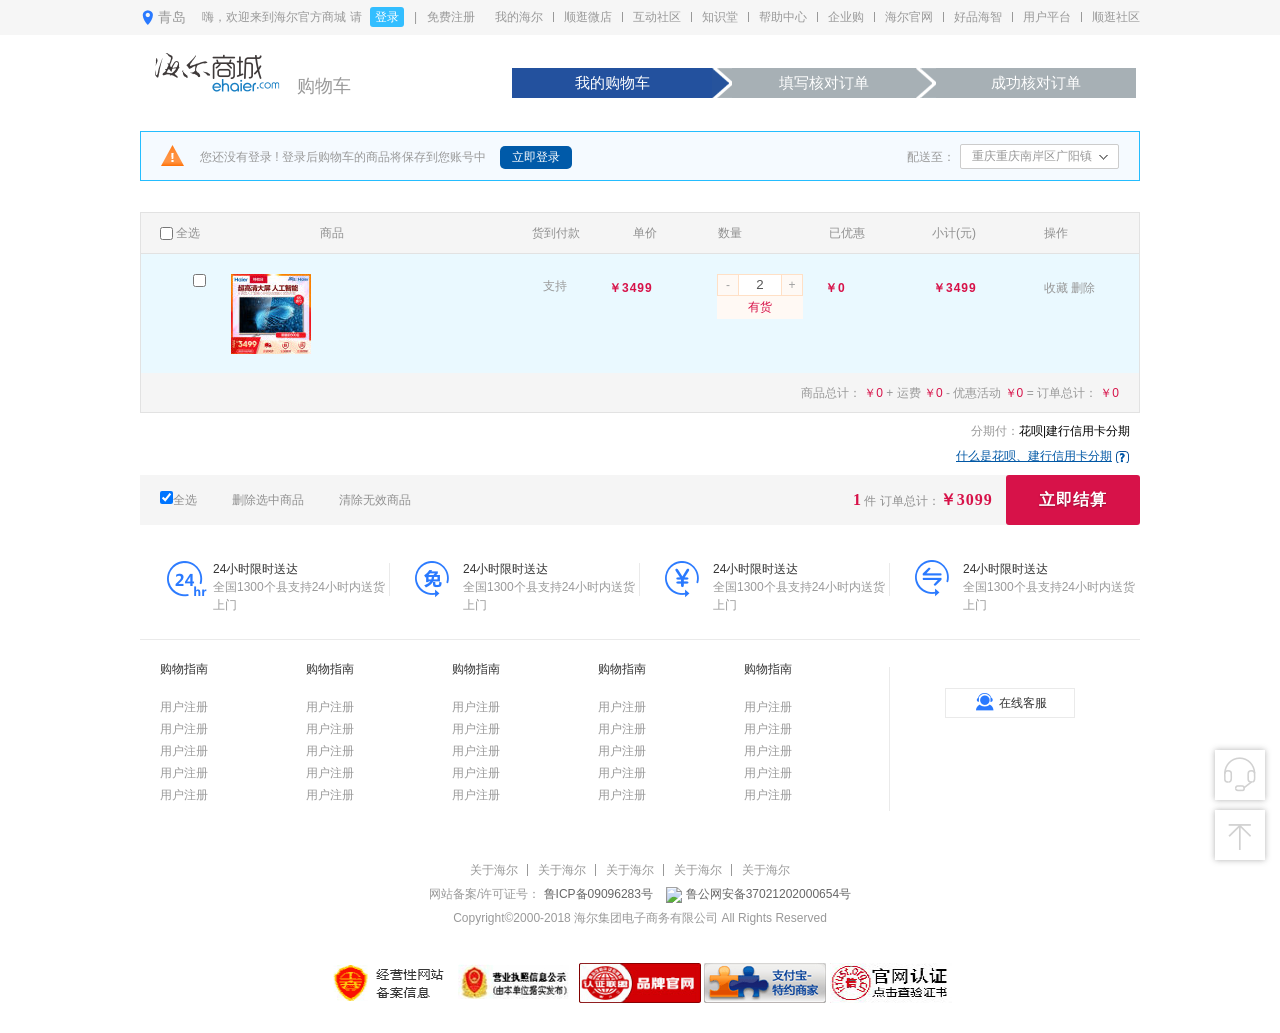
==== commit 02930777: "img" ====
--- a/html/cartlist.html
+++ b/html/cartlist.html
@@ -342,11 +342,11 @@
 				</p>
 				<p class="number1">Copyright©2000-2018 海尔集团电子商务有限公司 All Rights Reserved</p>
 				<p class="p-all-honor">
-					<a href="#"><img src="img/index/imformation.png"/></a>
-					<a href="#"><img src="img/index/information01.png"/></a>
-					<a href="#"><img src="img/index/trademark.jpg"/></a>
-					<a href="#"><img src="img/index/zhifubao.png"/></a>
-					<a href="#"><img src="img/index/rz.jpg"/></a>
+					<a href="#"><img src="../img/index/imformation.png"/></a>
+					<a href="#"><img src="../img/index/information01.png"/></a>
+					<a href="#"><img src="../img/index/trademark.jpg"/></a>
+					<a href="#"><img src="../img/index/zhifubao.png"/></a>
+					<a href="#"><img src="../img/index/rz.jpg"/></a>
 				</p>
 			</div>
 		</div>
